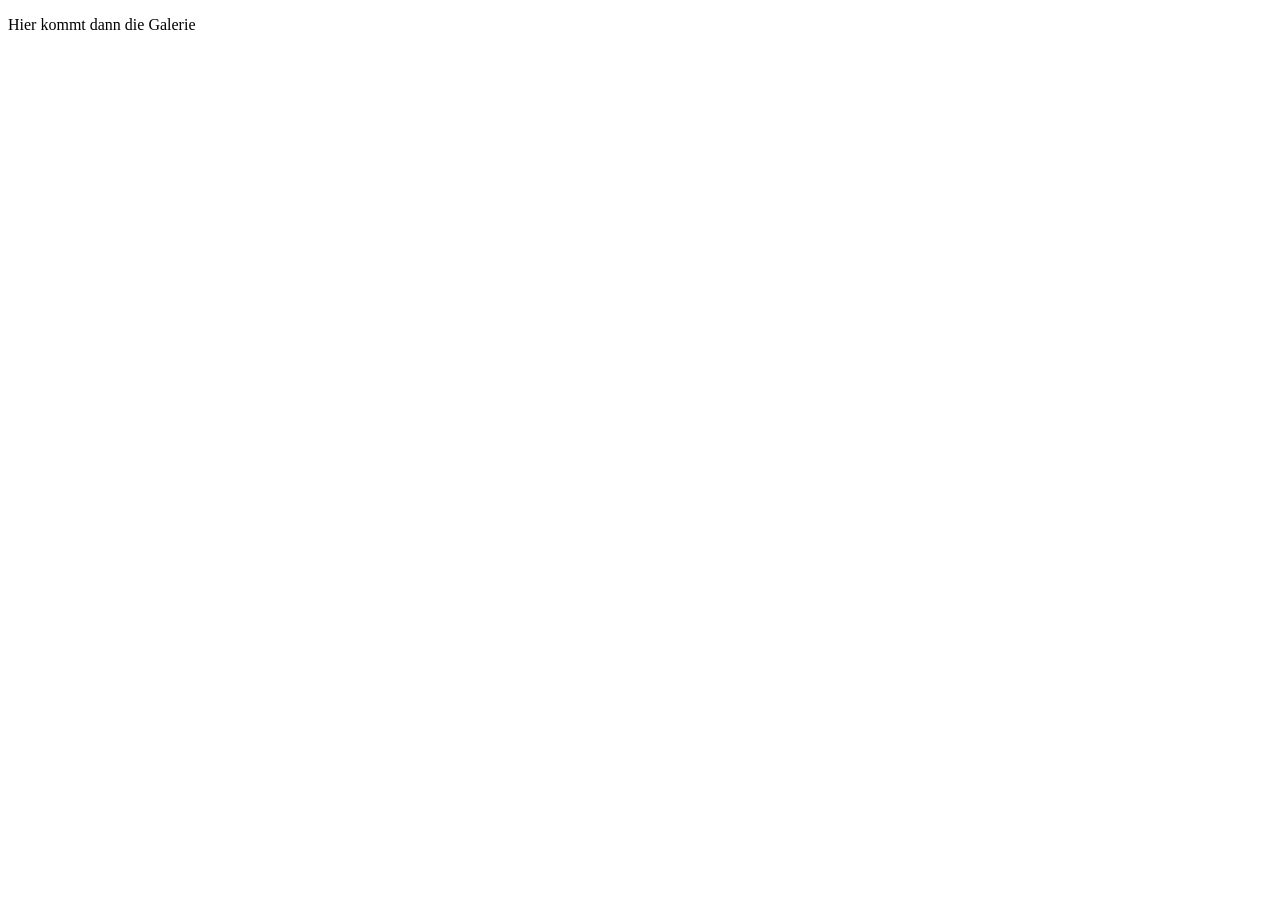
==== about.html @ 5276d867 "about" ====
<!DOCTYPE html>
<html lang="en">
<head>
    <meta charset="UTF-8">
    <meta name="viewport" content="width=device-width, initial-scale=1.0">
    <title>Document</title>
</head>
<body>
    <p>Hier kommt dann die Galerie</p>
</body>
</html>
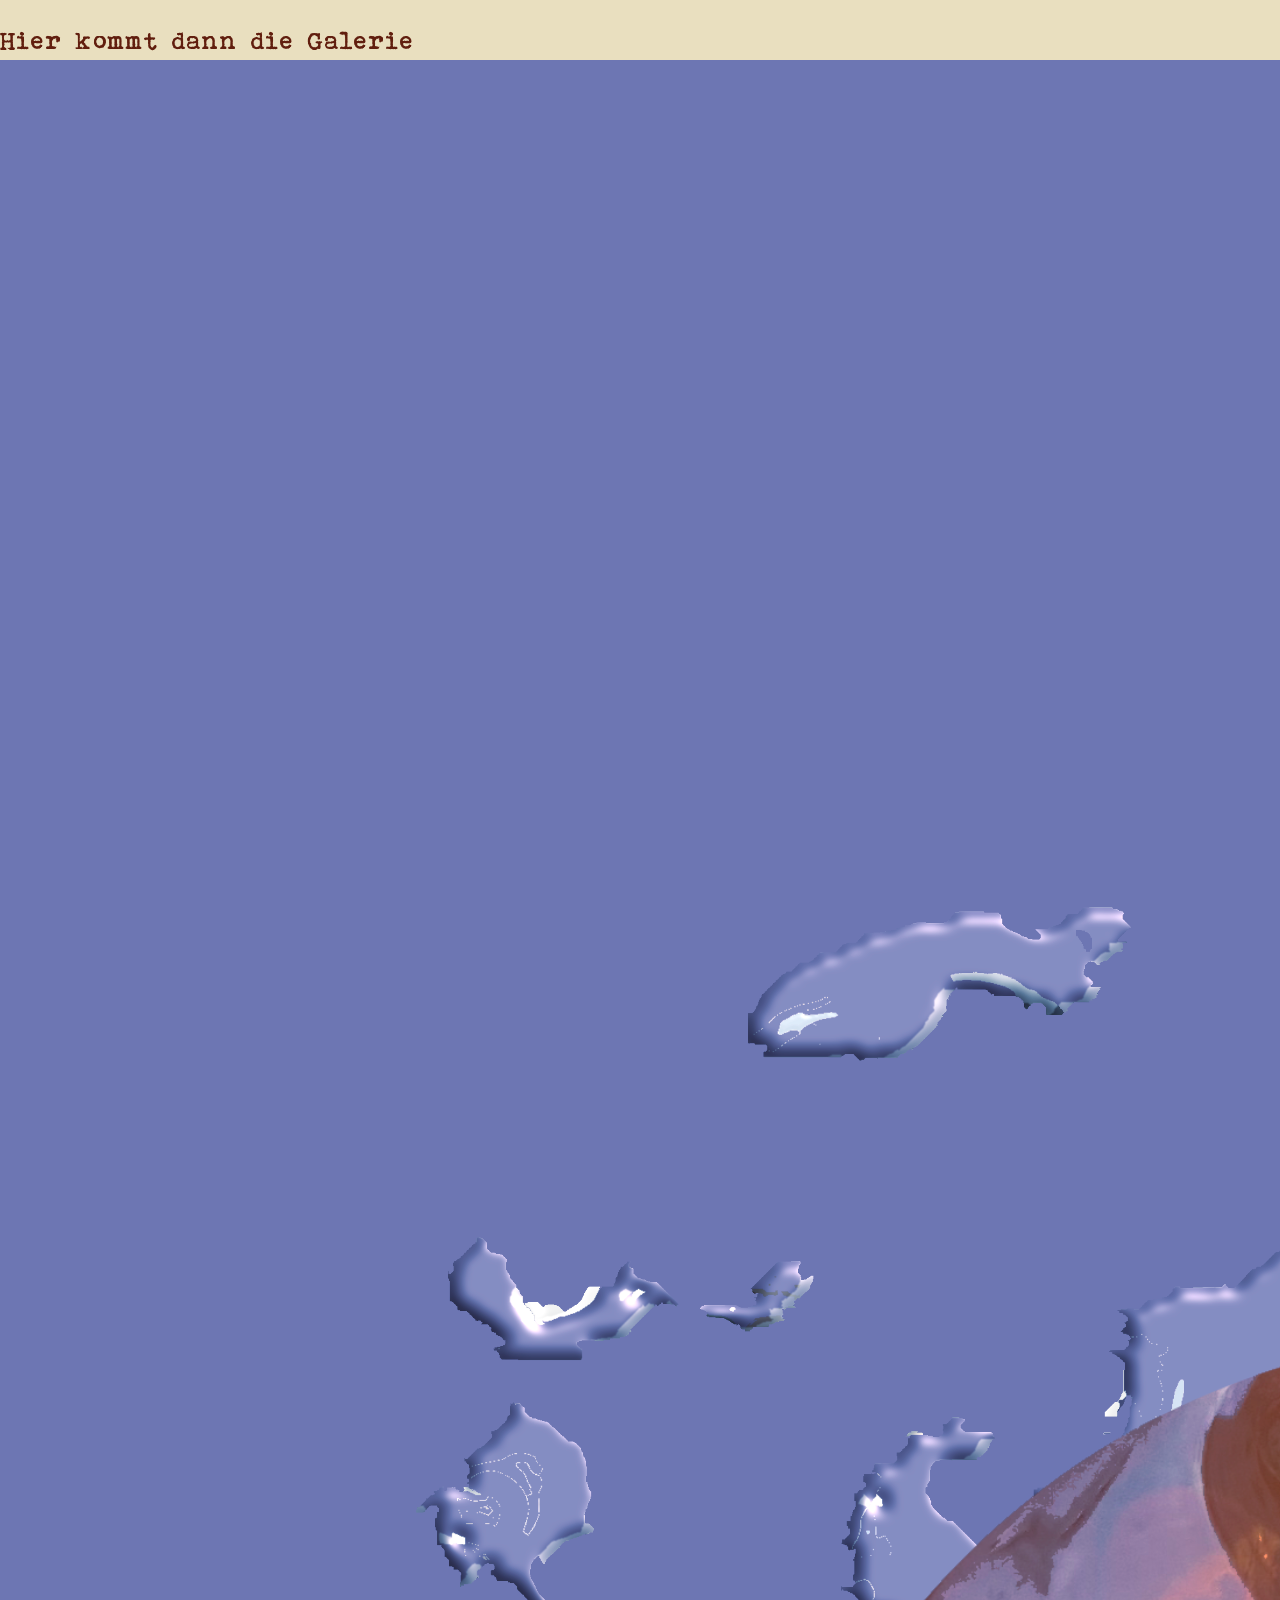
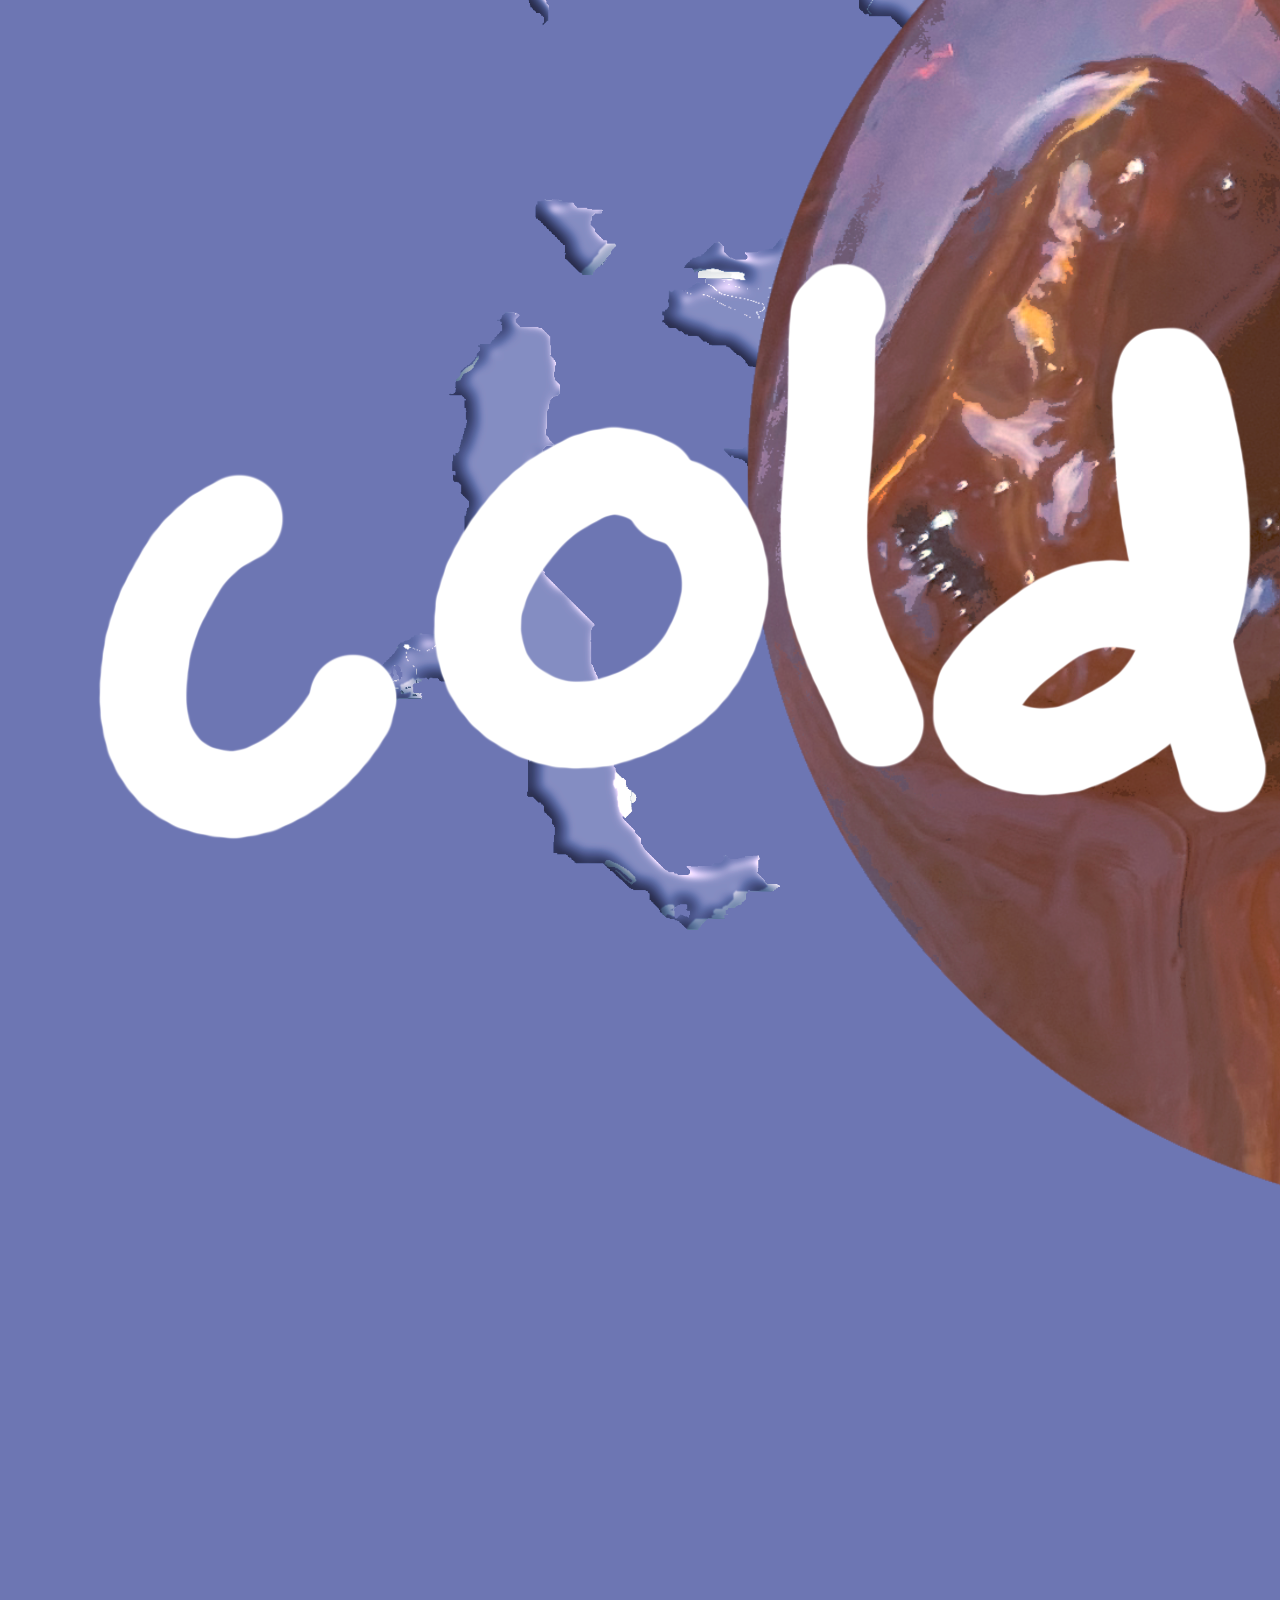
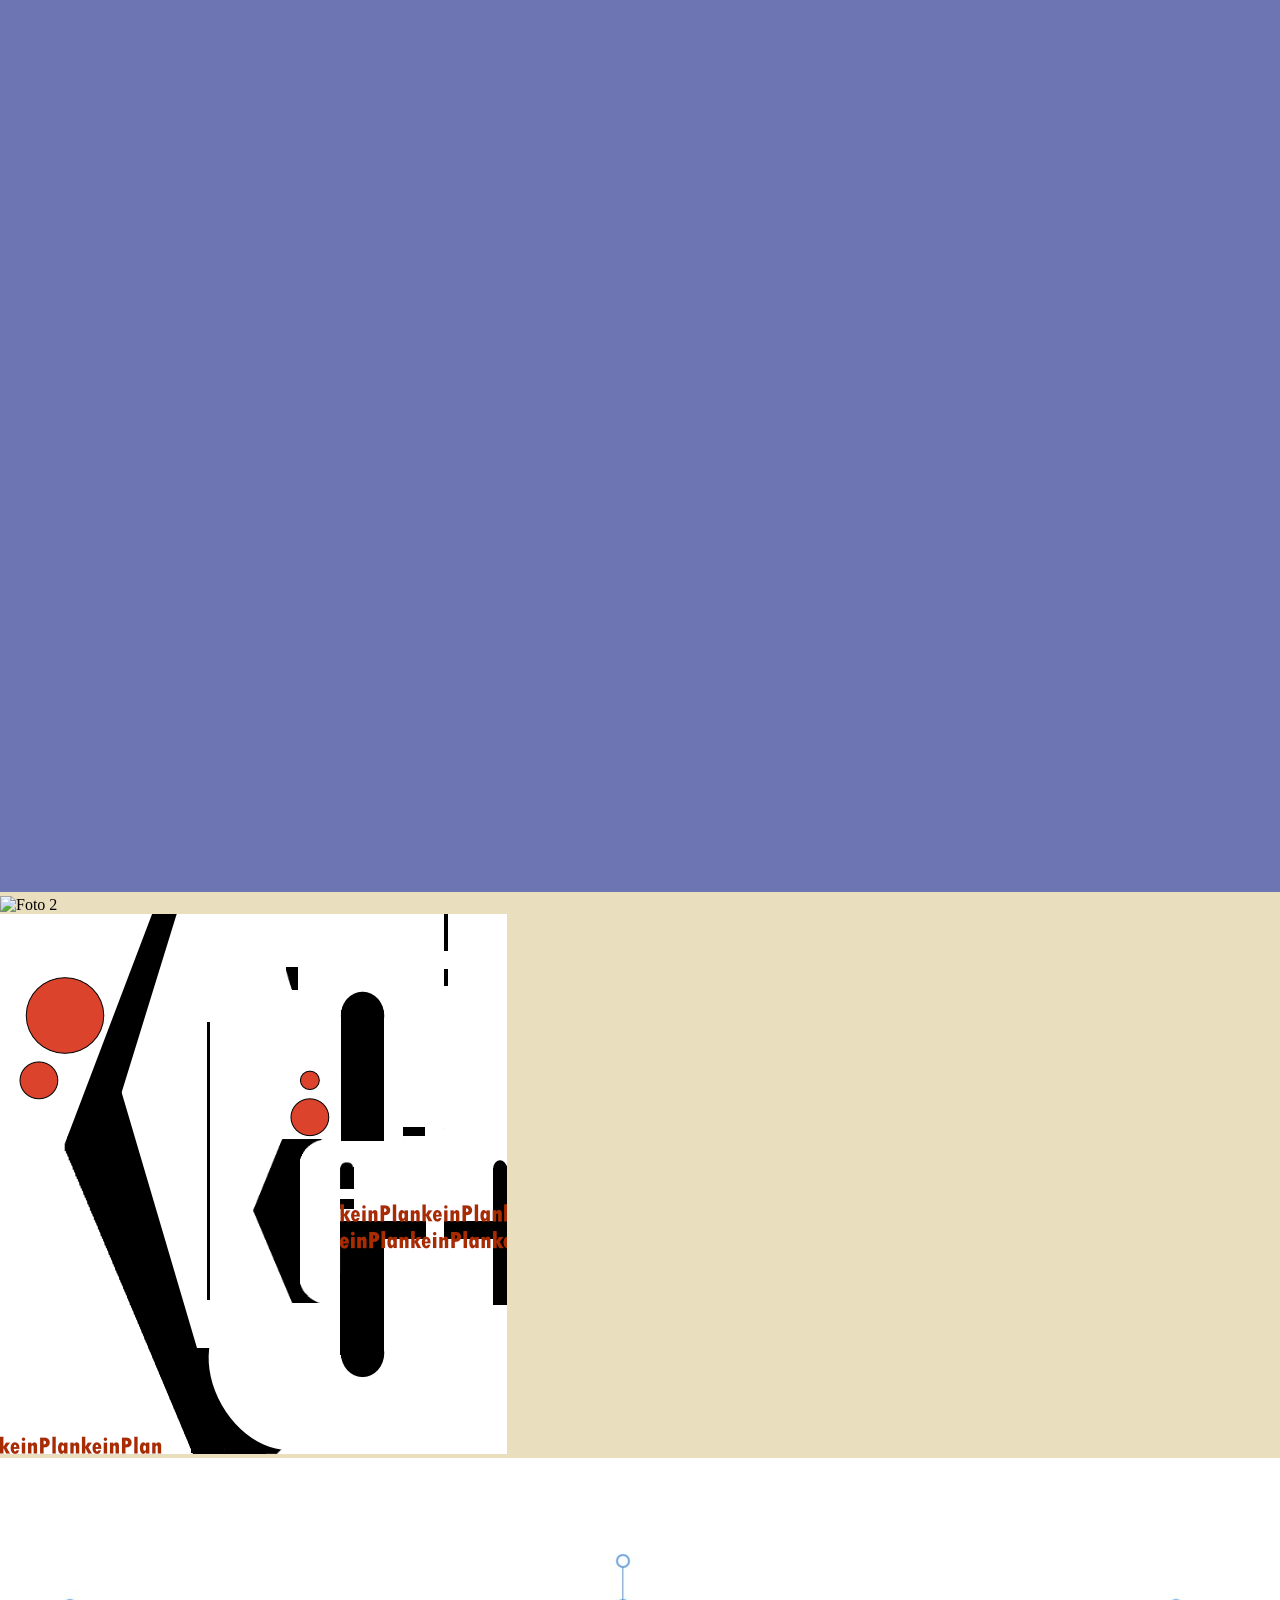
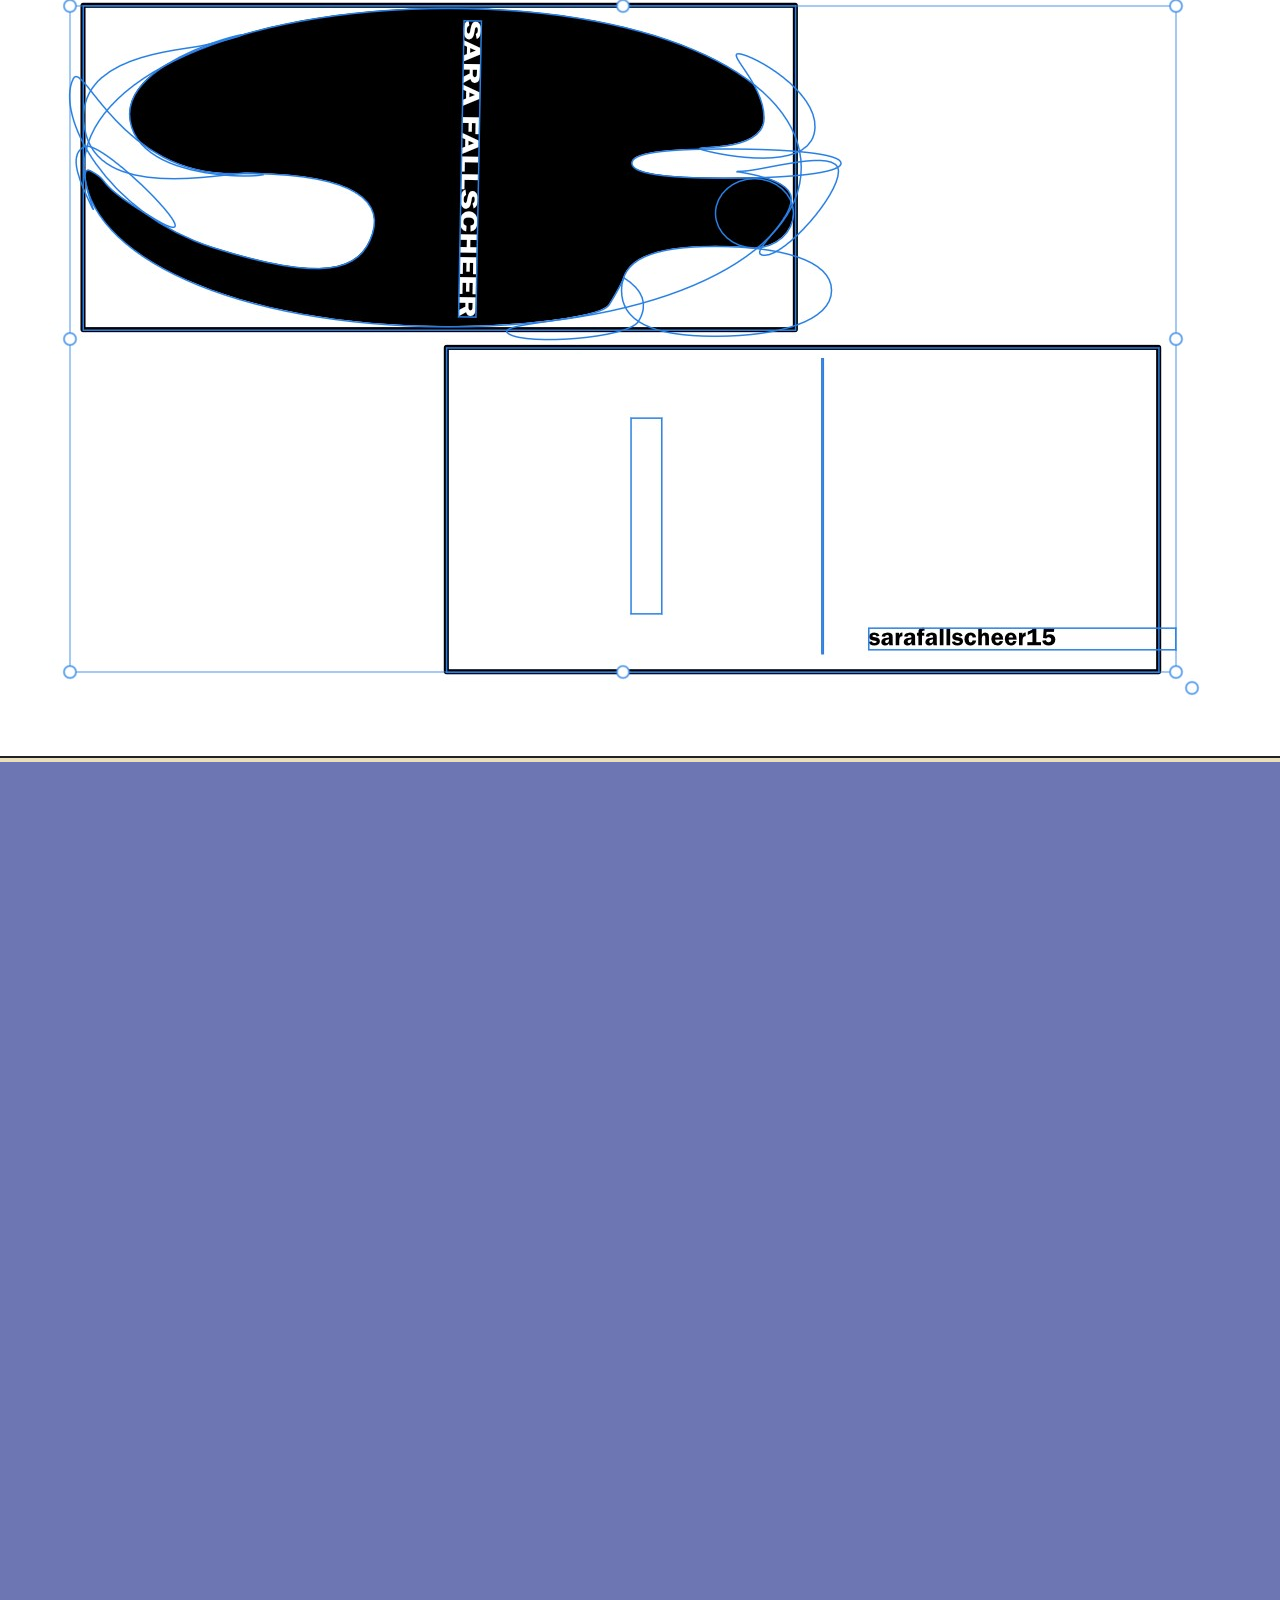
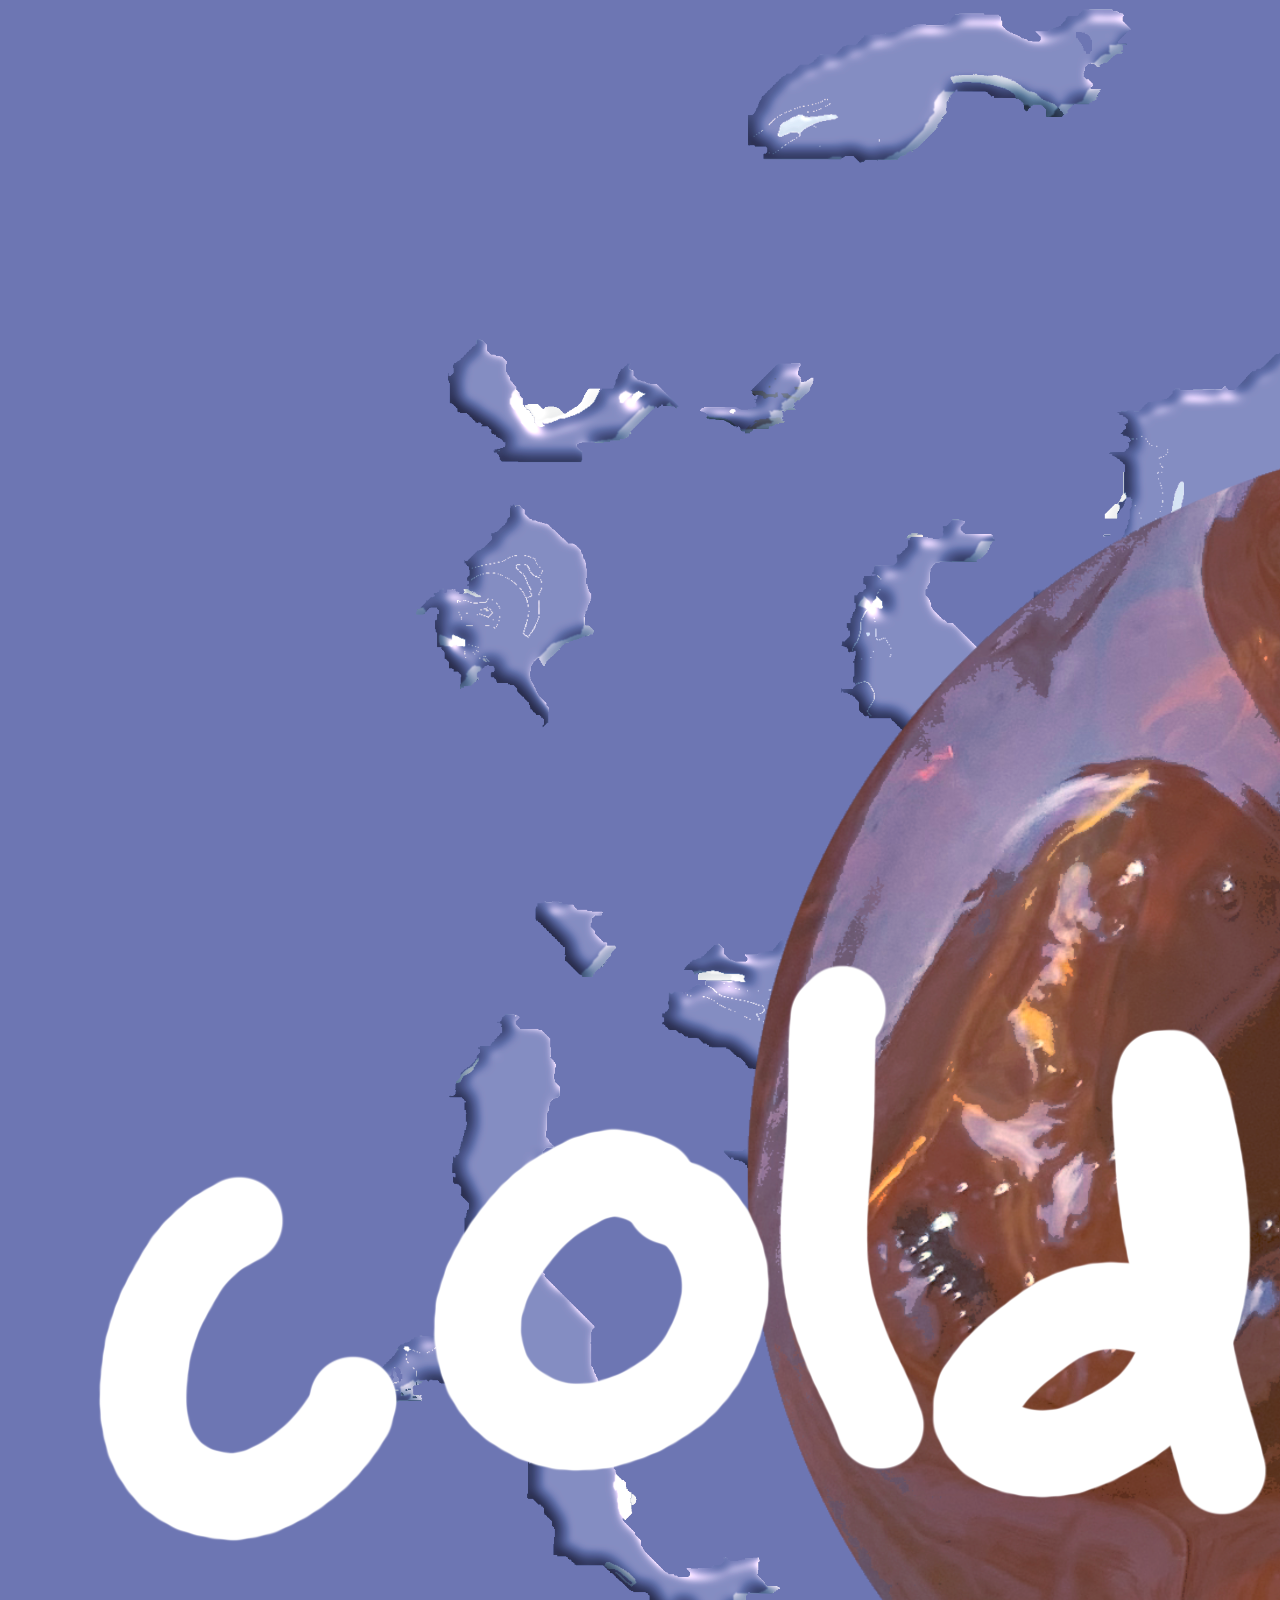
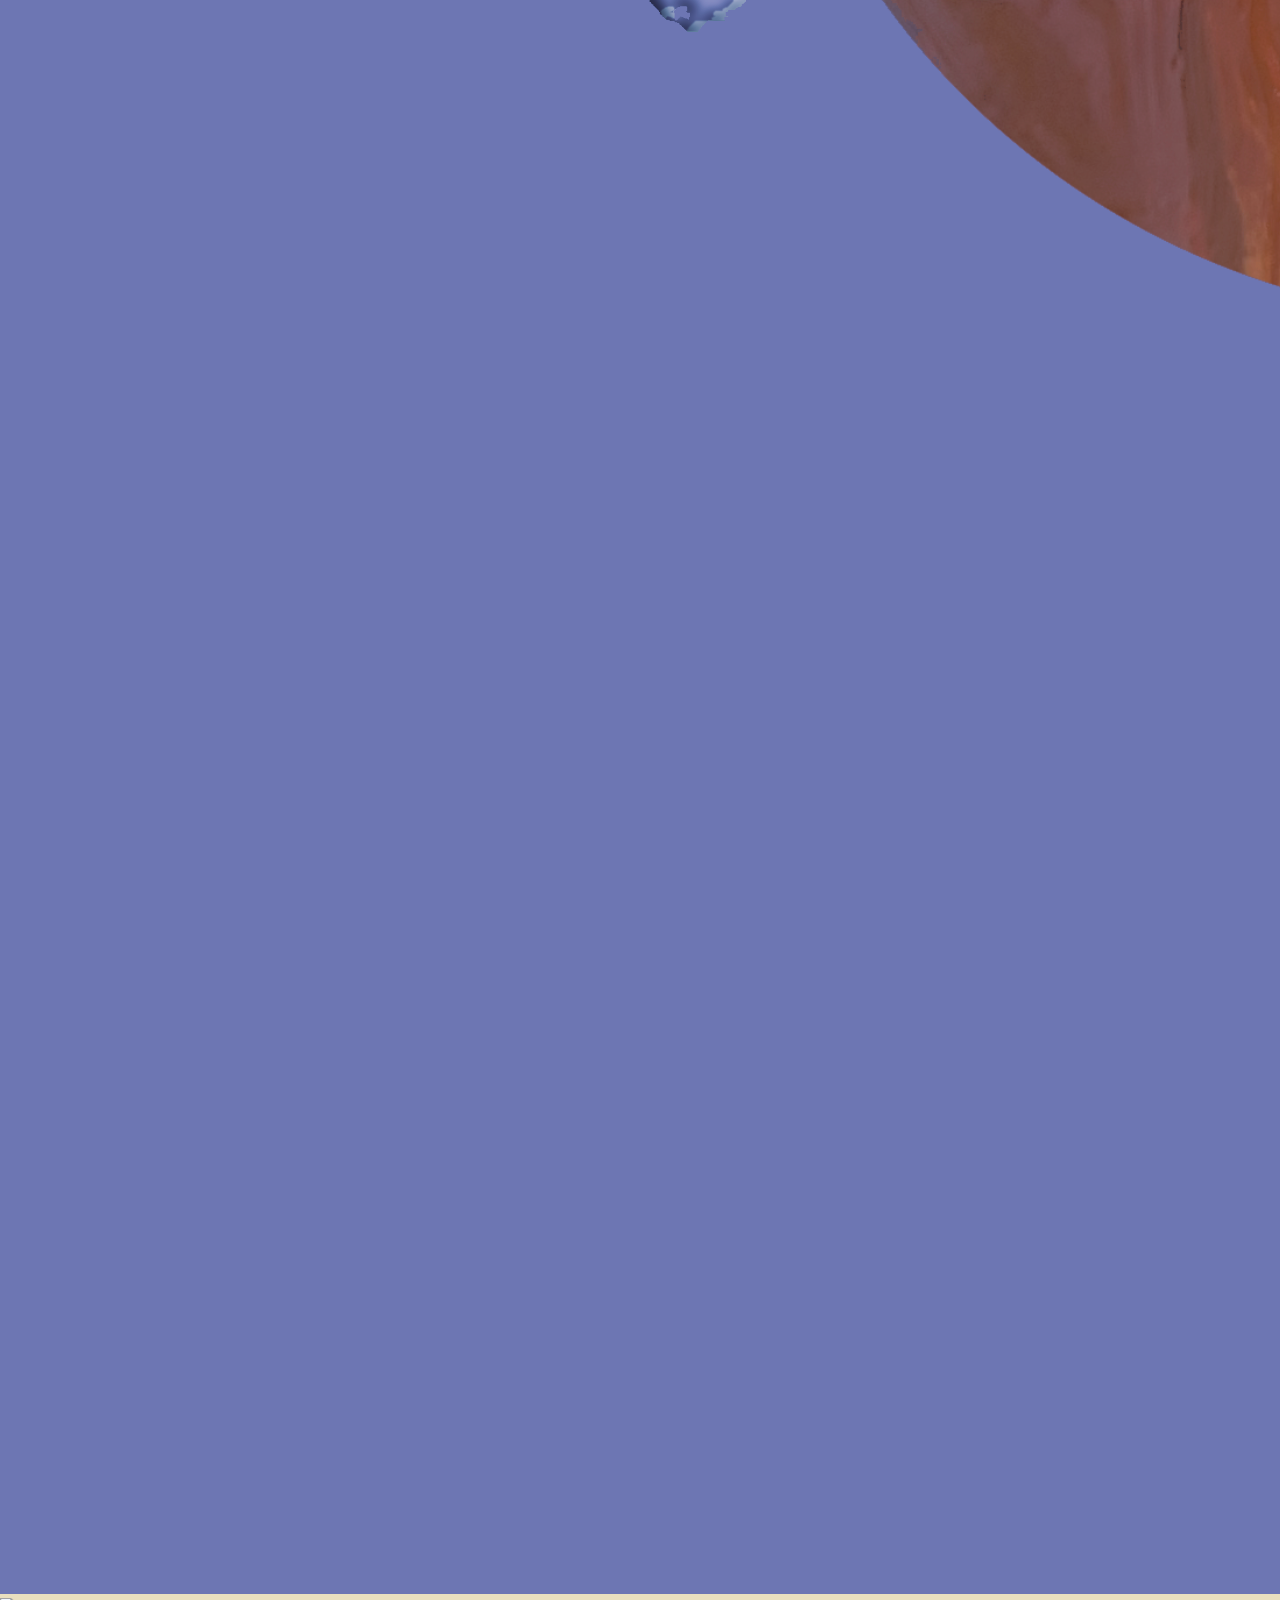
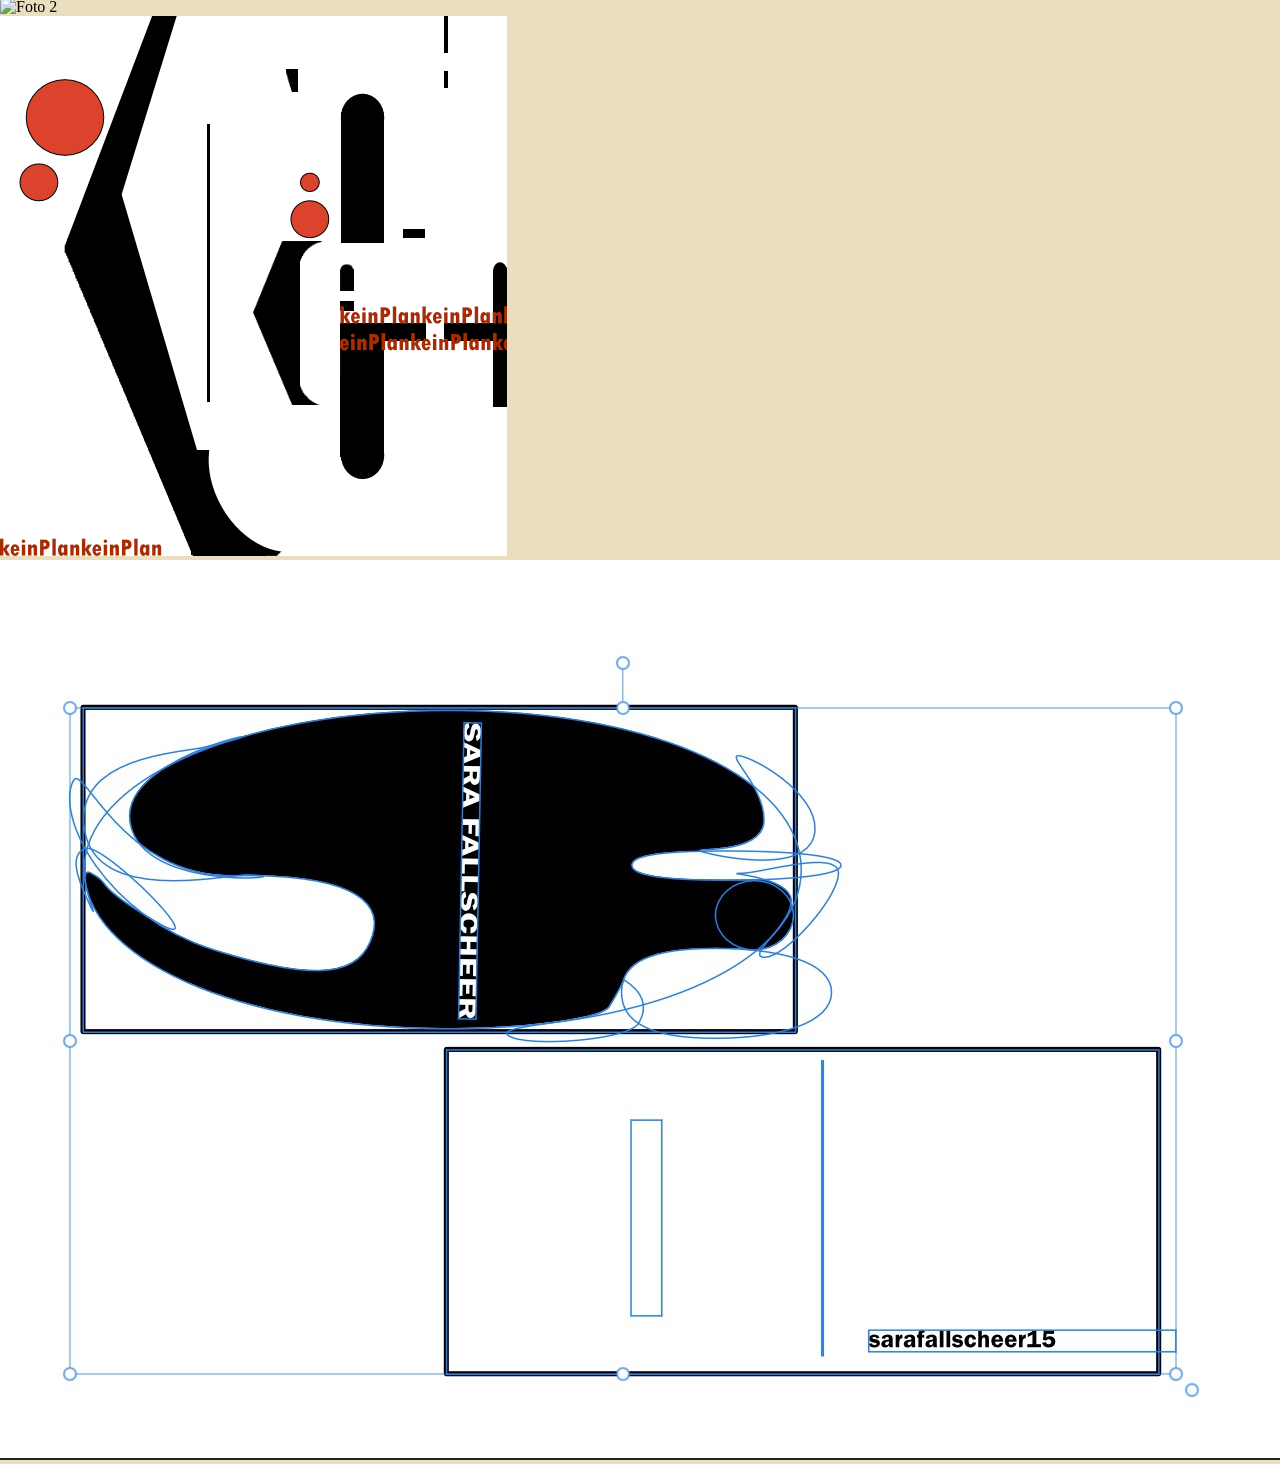
==== commit 4ba48135: "animation on website" ====
--- a/about.html
+++ b/about.html
@@ -4,8 +4,24 @@
     <meta charset="UTF-8">
     <meta name="viewport" content="width=device-width, initial-scale=1.0">
     <title>Document</title>
+    <link rel="stylesheet" href="style.css">
 </head>
 <body>
     <p>Hier kommt dann die Galerie</p>
+
+    <div class="marquee-container">
+  <div class="marquee-track">
+    <!-- Erste Bilder-Reihe -->
+    <div class="marquee-item"><img src="./images/coldbrew lila.png" alt="Foto 1"></div>
+    <div class="marquee-item"><img src="./images/kein plan metallic.png" alt="Foto 2"></div>
+    <div class="marquee-item"><img src="./images/kein plan punzen schwarz weiß.png" alt="Foto 3"></div>
+    <div class="marquee-item"><img src="./images/visitenkarte sf schwarz mit linien.jpg" alt="Foto 4"></div>
+
+    <div class="marquee-track">
+    <!-- Erste Bilder-Reihe -->
+    <div class="marquee-item"><img src="./images/coldbrew lila.png" alt="Foto 1"></div>
+    <div class="marquee-item"><img src="./images/kein plan metallic.png" alt="Foto 2"></div>
+    <div class="marquee-item"><img src="./images/kein plan punzen schwarz weiß.png" alt="Foto 3"></div>
+    <div class="marquee-item"><img src="./images/visitenkarte sf schwarz mit linien.jpg" alt="Foto 4"></div>
 </body>
 </html>
--- a/style.css
+++ b/style.css
@@ -0,0 +1,101 @@
+@font-face {
+    font-family: myfont;
+    src: url('./fonts/Bohemian typewriter.ttf');
+}
+
+body {
+    
+    margin: 0;
+    padding: 0;
+     
+    background-color: rgb(233, 223, 191);
+      background-size: cover;
+      background-position: center;
+      background-repeat: no-repeat;
+      background-attachment: fixed;
+      min-height: 100vh;
+    }
+
+#startbild{
+
+    position: relative;
+    background-image: url("./images/hintergrund.png");
+    background-repeat: no-repeat;
+    width: 100vw;
+    height: 100vh;
+
+}
+
+
+ #modelcontainer{
+display: flex!important;
+position: absolute !important;
+top:0;
+width: 100vw !important;;
+    height: 100vh!important;
+    align-items:center!important;
+    justify-content: left!important;
+
+ }    
+
+
+model-viewer{
+
+width: 50vw!important;
+
+ 
+}
+
+h1,.nav-links{
+    position: relative;
+    z-index:2;
+    pointer-events: auto;
+}
+ 
+#main{
+    width: 20vw;
+    align-items: center;
+    margin-top: 20vw;
+    margin-left: 40vw; 
+}
+p {
+    font-family: myfont;
+    font-size: 2vw;
+    color:  rgb(97, 30, 14);
+    margin-bottom: 5px;
+    text-align: left;
+}
+
+.kugel{
+    position: fixed;
+    top: 25 vh;
+    left: 0vw;
+    z-index: 1000;
+    width: 40vw;
+    height: 80vh;
+    display: block;
+
+}
+ .kugel model-viewer{
+    width: 100%;
+    height: 100%;
+ }
+
+#bild2{
+
+    position: relative;
+    background-image: url("./images/2.png");
+    background-repeat: no-repeat;
+    width: 100vw;
+    height: 100vh;
+
+}
+
+
+ #bilder{
+    width: 40vw;
+    margin-left: 40vw;
+ }
+  
+ 
+ 
